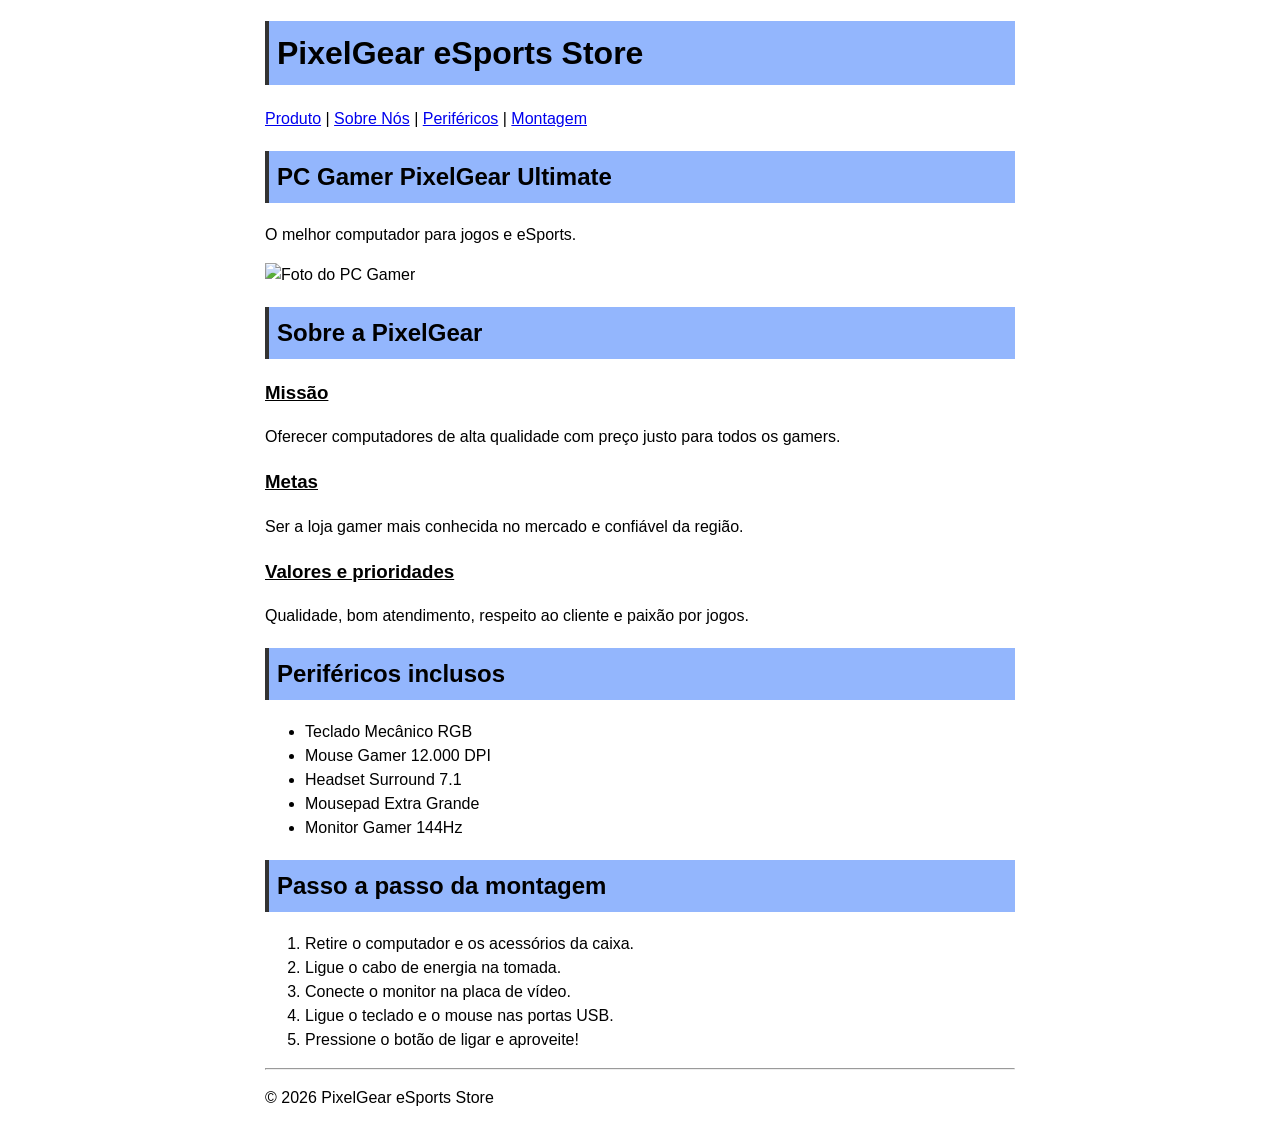
==== atividades/S4_AT2.2_R4_LIMA/index.html @ b19cced8 "Hypertext Markup Language - PixelGear eSports Store" ====
<!DOCTYPE html>
<html lang="pt-BR">
<head>
    <meta charset="UTF-8">
    <meta name="viewport" content="width=device-width, initial-scale=1.0">
    <title>PixelGear eSports Store</title>
    
    <link rel="stylesheet" href="style.css">
</head>
<body>

    <header>
        <h1>PixelGear eSports Store</h1>
        <nav>
            <a href="#produto">Produto</a> |
            <a href="#sobre">Sobre Nós</a> |
            <a href="#perifericos">Periféricos</a> |
            <a href="#montagem">Montagem</a>
        </nav>
    </header>

    <main>
        <section id="produto">
            <h2>PC Gamer PixelGear Ultimate</h2>
            <p>O melhor computador para jogos e eSports.</p>
            
            <img src="images/pcc-gamer.jpg" alt="Foto do PC Gamer" width="300">
        </section>

        <section id="sobre">
            <h2>Sobre a PixelGear</h2>
            
            <article>
                <h3>Missão</h3>
                <p>Oferecer computadores de alta qualidade com preço justo para todos os gamers.</p>
            </article>

            <article>
                <h3>Metas</h3>
                <p>Ser a loja gamer mais conhecida no mercado e confiável da região.</p>
            </article>

            <article>
                <h3>Valores e prioridades</h3>
                <p>Qualidade, bom atendimento, respeito ao cliente e paixão por jogos.</p>
            </article>
        </section>

        <section id="perifericos">
            <h2>Periféricos inclusos</h2>
            <ul>
                <li>Teclado Mecânico RGB</li>
                <li>Mouse Gamer 12.000 DPI</li>
                <li>Headset Surround 7.1</li>
                <li>Mousepad Extra Grande</li>
                <li>Monitor Gamer 144Hz</li>
            </ul>

        </section>
        <section id="montagem">
            <h2>Passo a passo da montagem</h2>
            <ol>
                <li>Retire o computador e os acessórios da caixa.</li>
                <li>Ligue o cabo de energia na tomada.</li>
                <li>Conecte o monitor na placa de vídeo.</li>
                <li>Ligue o teclado e o mouse nas portas USB.</li>
                <li>Pressione o botão de ligar e aproveite!</li>
            </ol>
        </section>
    </main>

    <footer>
        <hr>
        <p>&copy; 2026 PixelGear eSports Store</p>
    </footer>

</body>
</html>
---- atividades/S4_AT2.2_R4_LIMA/style.css ----
body {
    font-family: Arial, sans-serif;
    max-width: 750px;
    margin: 20px auto;
    line-height: 1.5;
    color: #000000;
}

h1, h2 {
    background-color: #93b6fd;
    padding: 8px;
    border-left: 4px solid #333333;
}

h3 {
    text-decoration: underline;
}
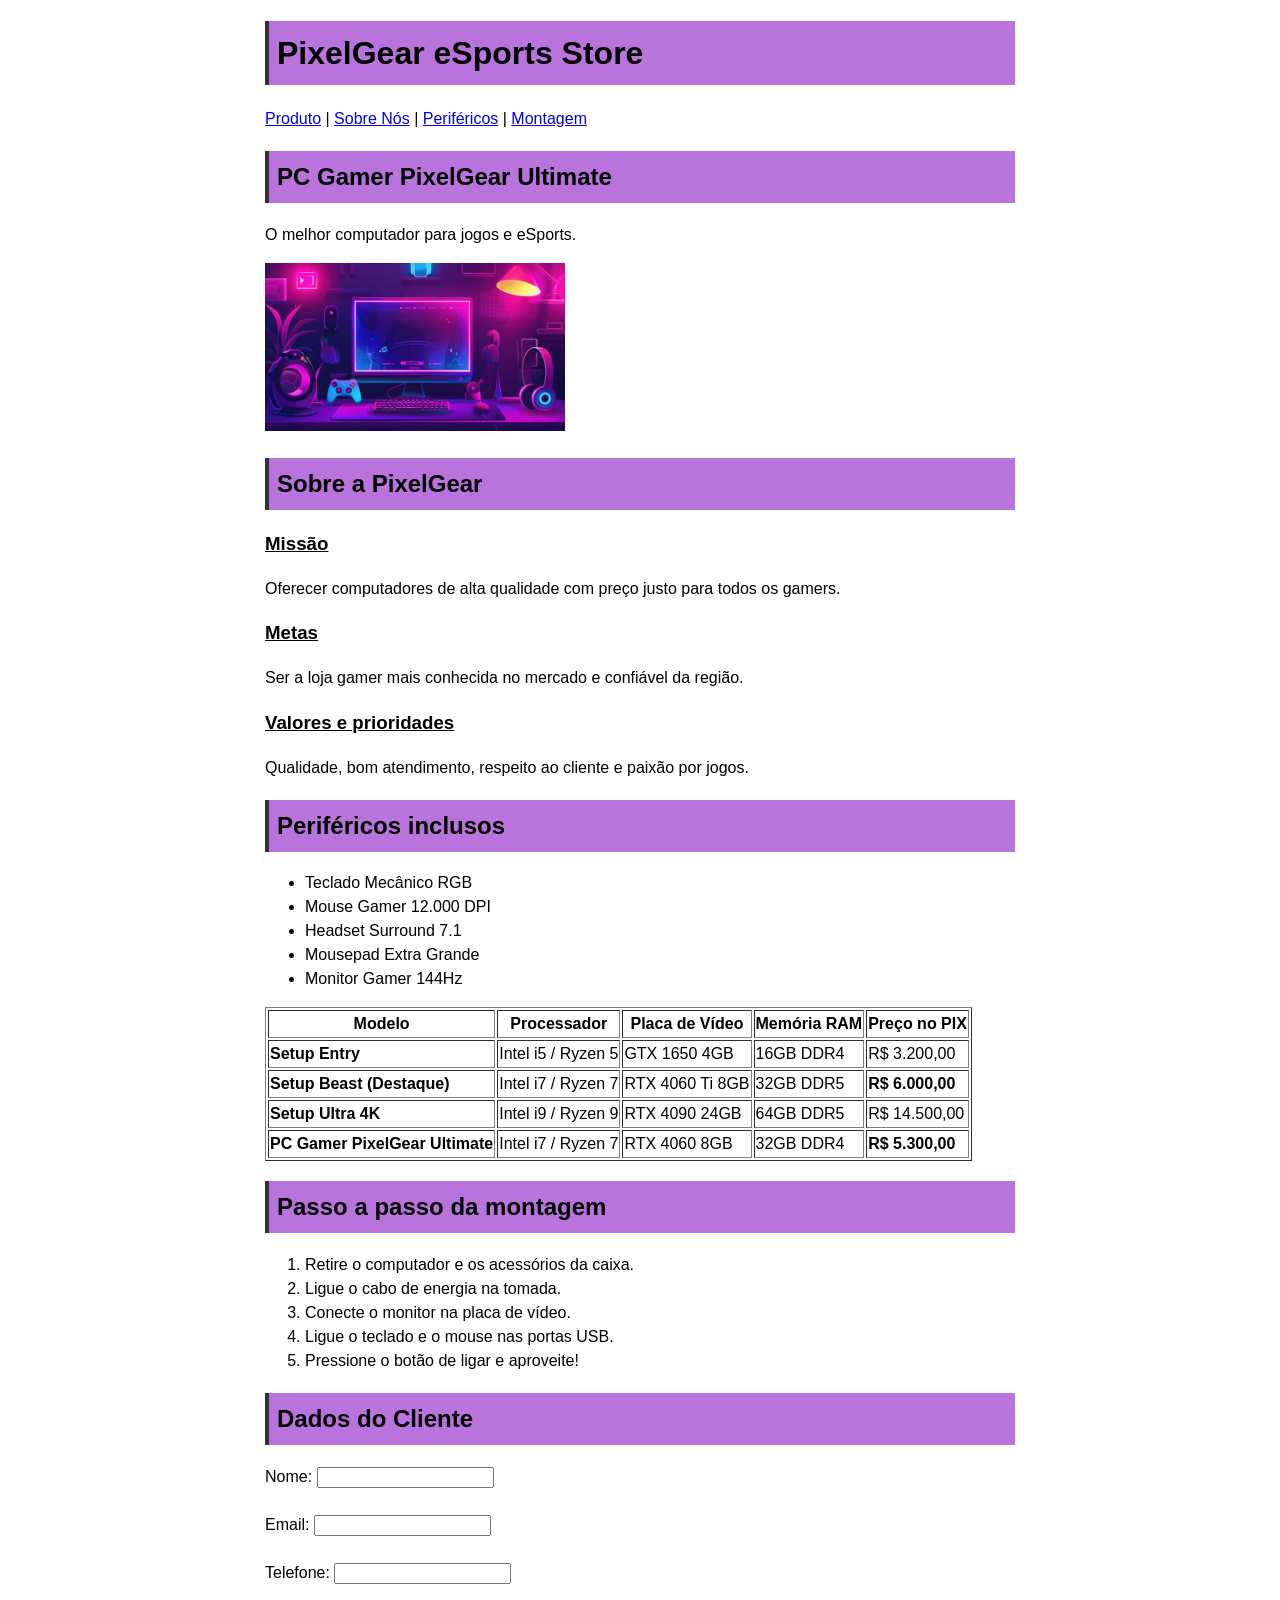
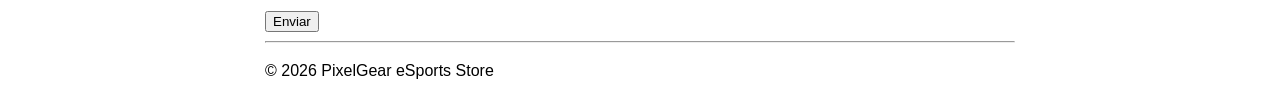
==== commit 9ef494df: "Hypertext Markup Language - PixelGear eSports Store (tabelas)" ====
--- a/atividades/S4_AT2.2_R4_LIMA/index.html
+++ b/atividades/S4_AT2.2_R4_LIMA/index.html
@@ -24,7 +24,9 @@
             <h2>PC Gamer PixelGear Ultimate</h2>
             <p>O melhor computador para jogos e eSports.</p>
             
-            <img src="images/pcc-gamer.jpg" alt="Foto do PC Gamer" width="300">
+ <img src="images/pcc-gameer.jpg" alt="Foto do PC Gamer" width="300">
+
+           
         </section>
 
         <section id="sobre">
@@ -56,6 +58,52 @@
                 <li>Monitor Gamer 144Hz</li>
             </ul>
 
+              <table border="1">
+        <thead>
+            <tr>
+                <th>Modelo</th>
+                <th>Processador</th>
+                <th>Placa de Vídeo</th>
+                <th>Memória RAM</th>
+                <th>Preço no PIX</th>
+            </tr>
+        </thead>
+
+        <tbody>
+            <tr>
+                <td><b>Setup Entry</b></td>
+                <td>Intel i5 / Ryzen 5</td>
+                <td>GTX 1650 4GB</td>
+                <td>16GB DDR4</td>
+                <td>R$ 3.200,00</td>
+            </tr>
+
+            <tr>
+                <td><b>Setup Beast (Destaque)</b></td>
+                <td>Intel i7 / Ryzen 7</td>
+                <td>RTX 4060 Ti 8GB</td>
+                <td>32GB DDR5</td>
+                <td><strong>R$ 6.000,00</strong></td>
+            </tr>
+
+            <tr>
+                <td><b>Setup Ultra 4K</b></td>
+                <td>Intel i9 / Ryzen 9</td>
+                <td>RTX 4090 24GB</td>
+                <td>64GB DDR5</td>
+                <td>R$ 14.500,00</td>
+            </tr>
+
+            <tr>
+                <td><b>PC Gamer PixelGear Ultimate</b></td>
+                <td>Intel i7 / Ryzen 7</td>
+                <td>RTX 4060 8GB</td>
+                <td>32GB DDR4</td>
+                <td><strong>R$ 5.300,00</strong></td>
+            </tr>
+        </tbody>
+    </table>
+
         </section>
         <section id="montagem">
             <h2>Passo a passo da montagem</h2>
@@ -69,6 +117,29 @@
         </section>
     </main>
 
+<!DOCTYPE html>
+<html lang="pt-BR">
+<head>
+    <meta charset="UTF-8">
+    <title>Dados do cliente</title>
+</head>
+<body>
+    <h2>Dados do Cliente</h2>
+    <form>
+        <label for="nome">Nome:</label>
+        <input type="text" id="nome" name="nome" required><br><br>
+
+        <label for="email">Email:</label>
+        <input type="email" id="email" name="email" required><br><br>
+
+        <label for="telefone">Telefone:</label>
+        <input type="tel" id="telefone" name="telefone" required><br><br>
+
+        <input type="submit" value="Enviar">
+    </form>
+</body>
+</html>
+
     <footer>
         <hr>
         <p>&copy; 2026 PixelGear eSports Store</p>
--- a/atividades/S4_AT2.2_R4_LIMA/style.css
+++ b/atividades/S4_AT2.2_R4_LIMA/style.css
@@ -7,7 +7,7 @@
 }
 
 h1, h2 {
-    background-color: #93b6fd;
+    background-color: #b874dc;
     padding: 8px;
     border-left: 4px solid #333333;
 }
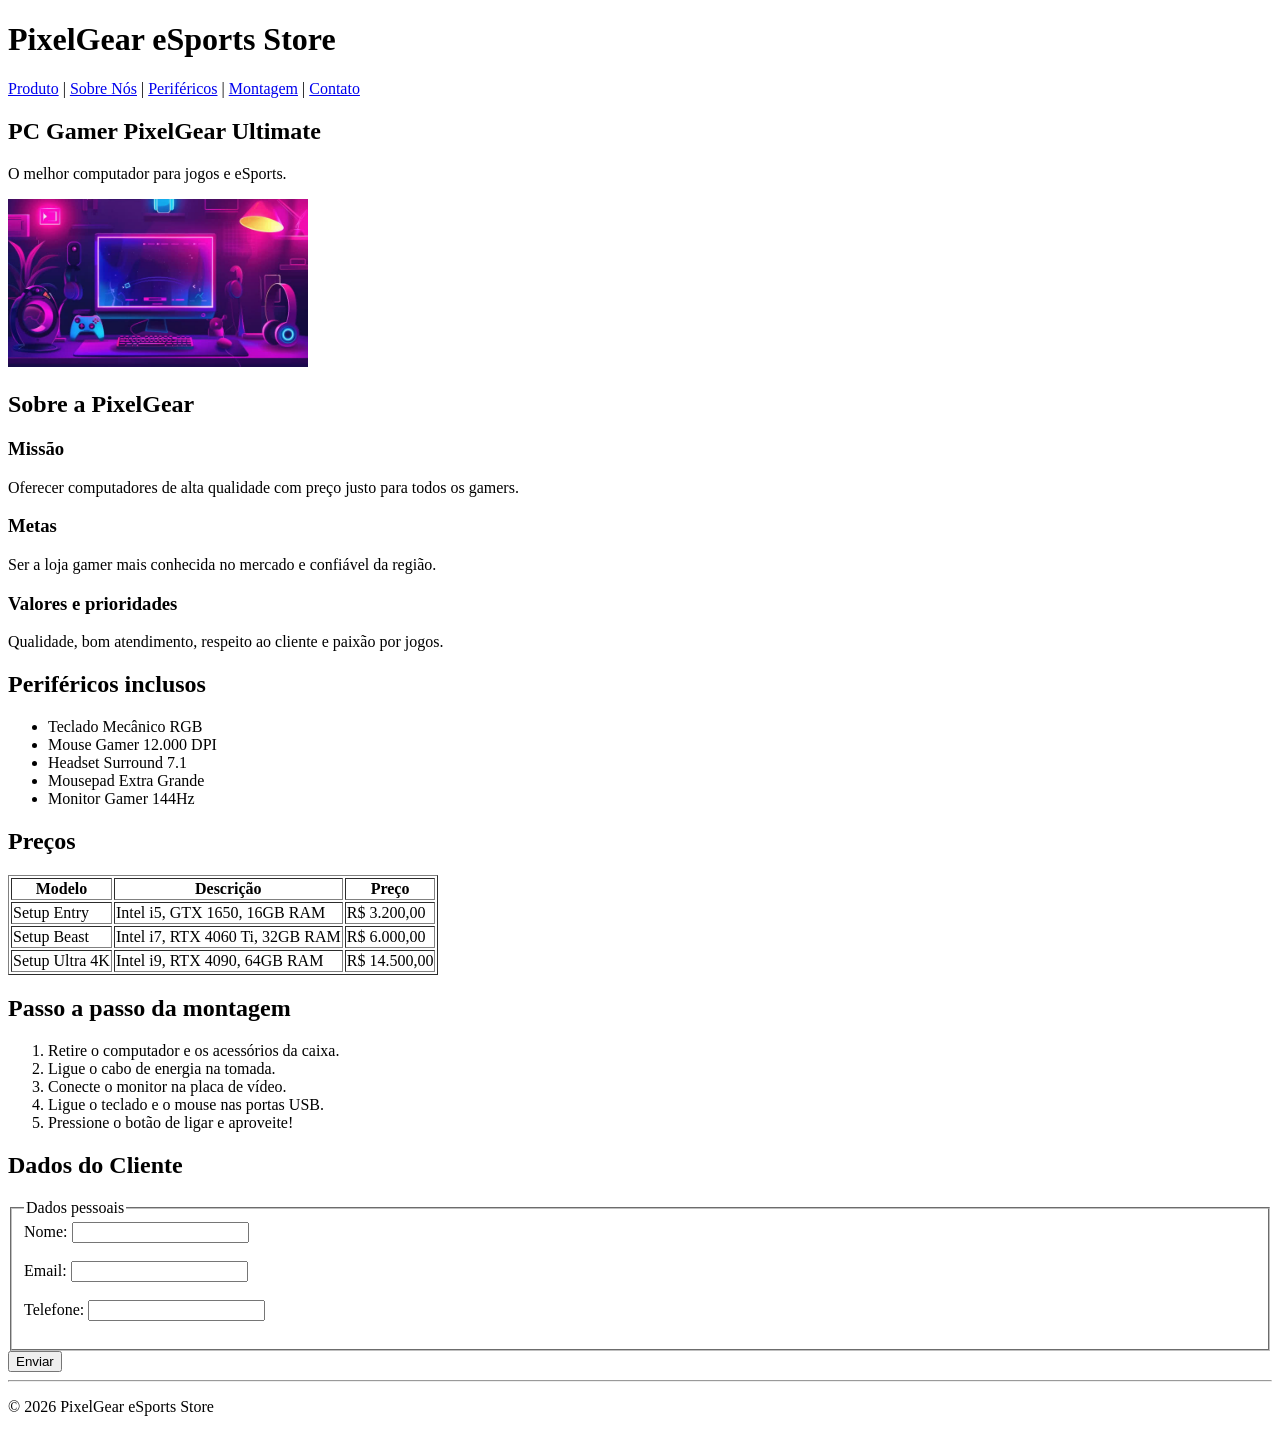
==== commit c1db2560: "Hypertext Markup Language - PixelGear eSports Store (tabelas)" ====
--- a/atividades/S4_AT2.2_R4_LIMA/index.html
+++ b/atividades/S4_AT2.2_R4_LIMA/index.html
@@ -4,34 +4,33 @@
     <meta charset="UTF-8">
     <meta name="viewport" content="width=device-width, initial-scale=1.0">
     <title>PixelGear eSports Store</title>
-    
-    <link rel="stylesheet" href="style.css">
 </head>
 <body>
 
+    <!-- Cabeçalho da página com nome da loja e navegação principal -->
     <header>
         <h1>PixelGear eSports Store</h1>
         <nav>
             <a href="#produto">Produto</a> |
             <a href="#sobre">Sobre Nós</a> |
             <a href="#perifericos">Periféricos</a> |
-            <a href="#montagem">Montagem</a>
+            <a href="#montagem">Montagem</a> |
+            <a href="#contato">Contato</a>
         </nav>
     </header>
 
     <main>
+        <!-- Seção principal do produto em destaque -->
         <section id="produto">
             <h2>PC Gamer PixelGear Ultimate</h2>
             <p>O melhor computador para jogos e eSports.</p>
-            
- <img src="images/pcc-gameer.jpg" alt="Foto do PC Gamer" width="300">
-
-           
+            <img src="images/pcc-gameer.jpg" alt="Foto do PC Gamer PixelGear" width="300">
         </section>
 
+        <!-- Seção com a apresentação da loja -->
         <section id="sobre">
             <h2>Sobre a PixelGear</h2>
-            
+
             <article>
                 <h3>Missão</h3>
                 <p>Oferecer computadores de alta qualidade com preço justo para todos os gamers.</p>
@@ -48,6 +47,7 @@
             </article>
         </section>
 
+        <!-- Seção com lista de periféricos inclusos e tabela de preços -->
         <section id="perifericos">
             <h2>Periféricos inclusos</h2>
             <ul>
@@ -58,53 +58,32 @@
                 <li>Monitor Gamer 144Hz</li>
             </ul>
 
-              <table border="1">
-        <thead>
-            <tr>
-                <th>Modelo</th>
-                <th>Processador</th>
-                <th>Placa de Vídeo</th>
-                <th>Memória RAM</th>
-                <th>Preço no PIX</th>
-            </tr>
-        </thead>
+            <h2>Preços</h2>
+            <table border="1">
+                <tr>
+                    <th>Modelo</th>
+                    <th>Descrição</th>
+                    <th>Preço</th>
+                </tr>
+                <tr>
+                    <td>Setup Entry</td>
+                    <td>Intel i5, GTX 1650, 16GB RAM</td>
+                    <td>R$ 3.200,00</td>
+                </tr>
+                <tr>
+                    <td>Setup Beast</td>
+                    <td>Intel i7, RTX 4060 Ti, 32GB RAM</td>
+                    <td>R$ 6.000,00</td>
+                </tr>
+                <tr>
+                    <td>Setup Ultra 4K</td>
+                    <td>Intel i9, RTX 4090, 64GB RAM</td>
+                    <td>R$ 14.500,00</td>
+                </tr>
+            </table>
+        </section>
 
-        <tbody>
-            <tr>
-                <td><b>Setup Entry</b></td>
-                <td>Intel i5 / Ryzen 5</td>
-                <td>GTX 1650 4GB</td>
-                <td>16GB DDR4</td>
-                <td>R$ 3.200,00</td>
-            </tr>
-
-            <tr>
-                <td><b>Setup Beast (Destaque)</b></td>
-                <td>Intel i7 / Ryzen 7</td>
-                <td>RTX 4060 Ti 8GB</td>
-                <td>32GB DDR5</td>
-                <td><strong>R$ 6.000,00</strong></td>
-            </tr>
-
-            <tr>
-                <td><b>Setup Ultra 4K</b></td>
-                <td>Intel i9 / Ryzen 9</td>
-                <td>RTX 4090 24GB</td>
-                <td>64GB DDR5</td>
-                <td>R$ 14.500,00</td>
-            </tr>
-
-            <tr>
-                <td><b>PC Gamer PixelGear Ultimate</b></td>
-                <td>Intel i7 / Ryzen 7</td>
-                <td>RTX 4060 8GB</td>
-                <td>32GB DDR4</td>
-                <td><strong>R$ 5.300,00</strong></td>
-            </tr>
-        </tbody>
-    </table>
-
-        </section>
+        <!-- Seção com instruções de montagem do computador -->
         <section id="montagem">
             <h2>Passo a passo da montagem</h2>
             <ol>
@@ -115,31 +94,30 @@
                 <li>Pressione o botão de ligar e aproveite!</li>
             </ol>
         </section>
+
+        <!-- Formulário para coleta de dados do cliente -->
+        <section id="contato">
+            <h2>Dados do Cliente</h2>
+            <form>
+                <fieldset>
+                    <legend>Dados pessoais</legend>
+
+                    <label for="nome">Nome:</label>
+                    <input type="text" id="nome" name="nome" required><br><br>
+
+                    <label for="email">Email:</label>
+                    <input type="email" id="email" name="email" required><br><br>
+
+                    <label for="telefone">Telefone:</label>
+                    <input type="tel" id="telefone" name="telefone" required><br><br>
+                </fieldset>
+
+                <button type="submit">Enviar</button>
+            </form>
+        </section>
     </main>
 
-<!DOCTYPE html>
-<html lang="pt-BR">
-<head>
-    <meta charset="UTF-8">
-    <title>Dados do cliente</title>
-</head>
-<body>
-    <h2>Dados do Cliente</h2>
-    <form>
-        <label for="nome">Nome:</label>
-        <input type="text" id="nome" name="nome" required><br><br>
-
-        <label for="email">Email:</label>
-        <input type="email" id="email" name="email" required><br><br>
-
-        <label for="telefone">Telefone:</label>
-        <input type="tel" id="telefone" name="telefone" required><br><br>
-
-        <input type="submit" value="Enviar">
-    </form>
-</body>
-</html>
-
+    <!-- Rodapé da página -->
     <footer>
         <hr>
         <p>&copy; 2026 PixelGear eSports Store</p>
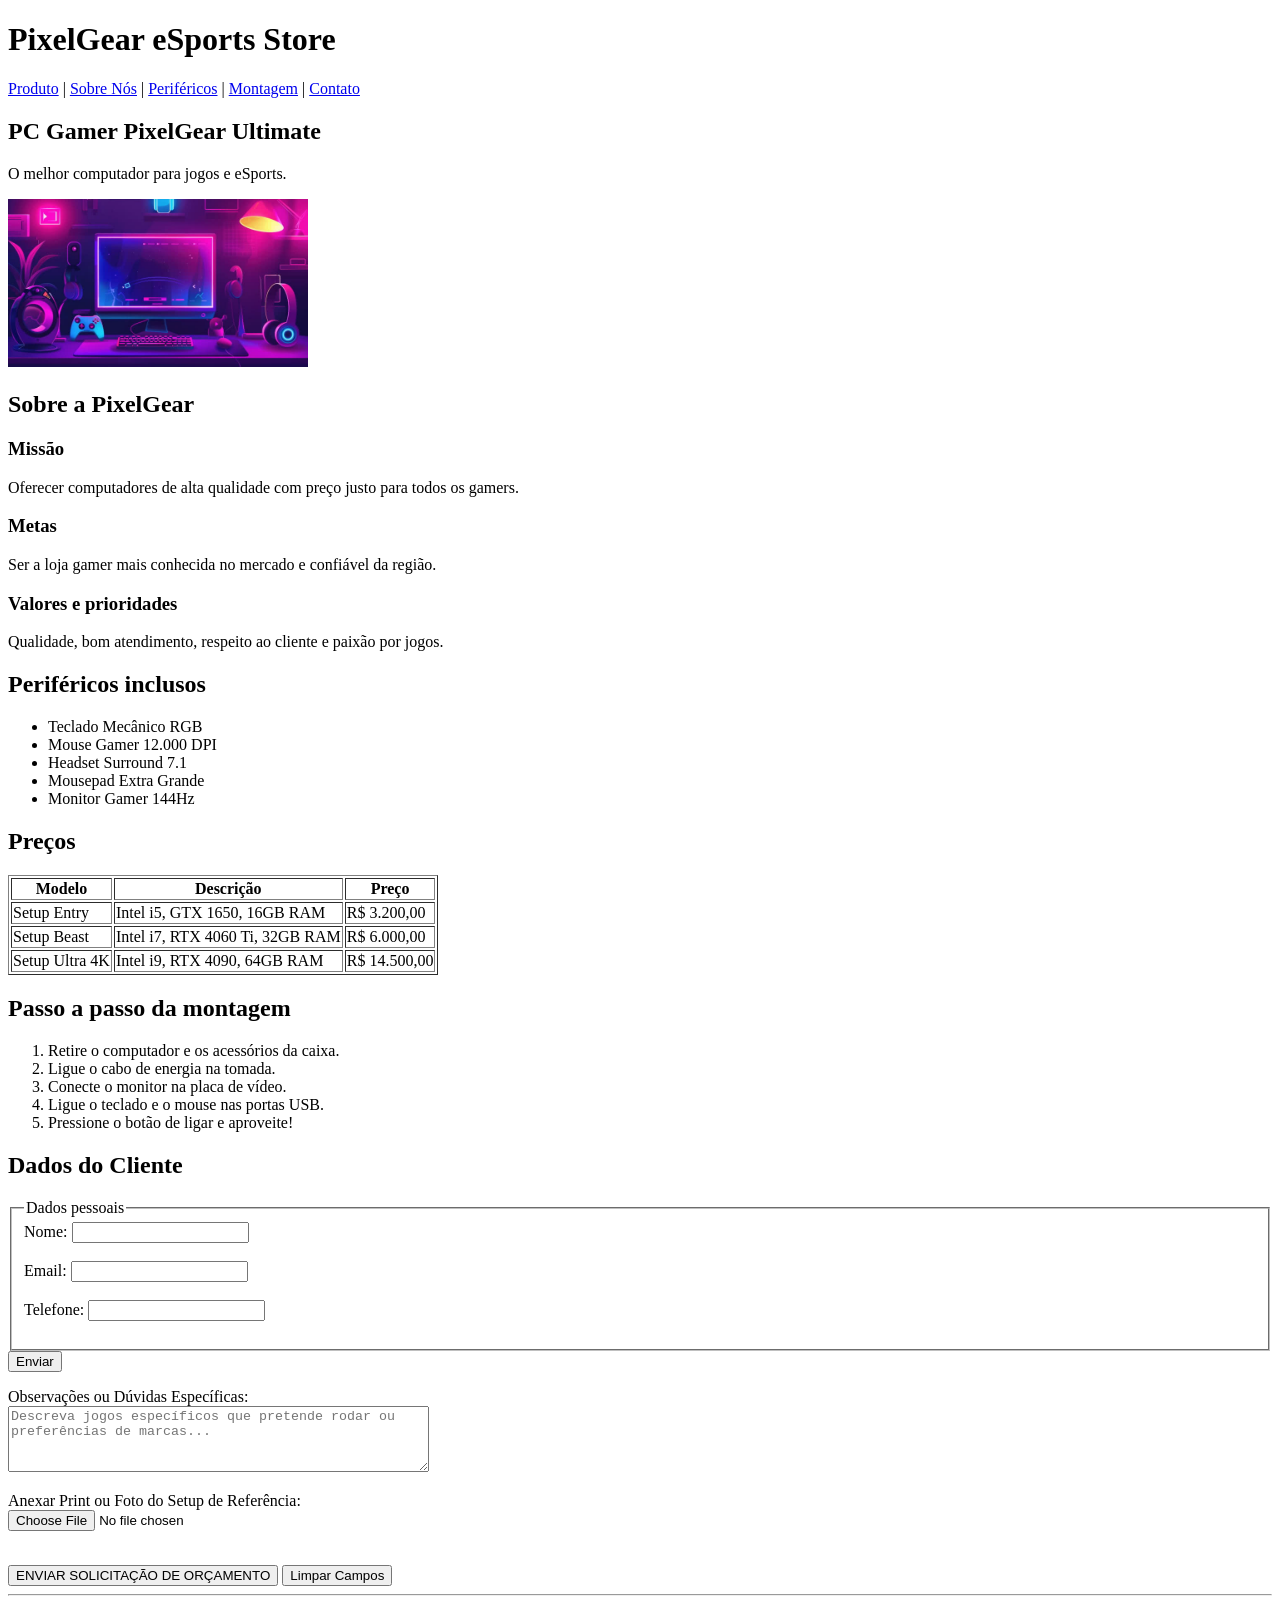
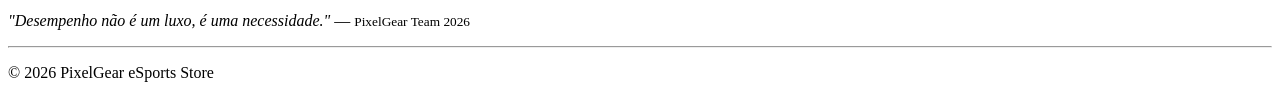
==== commit 5034f5c3: "Hypertext Markup Language - PixelGear eSports Store (tabelas)" ====
--- a/atividades/S4_AT2.2_R4_LIMA/index.html
+++ b/atividades/S4_AT2.2_R4_LIMA/index.html
@@ -7,7 +7,7 @@
 </head>
 <body>
 
-    <!-- Cabeçalho da página com nome da loja e navegação principal -->
+    <!-- cabeçalho da página com nome da loja e navegação principal -->
     <header>
         <h1>PixelGear eSports Store</h1>
         <nav>
@@ -20,14 +20,16 @@
     </header>
 
     <main>
-        <!-- Seção principal do produto em destaque -->
+        <!-- a página começa aqui, dentro do conteúdo principal -->
+
+        <!-- seção do produto principal que está sendo vendido -->
         <section id="produto">
             <h2>PC Gamer PixelGear Ultimate</h2>
             <p>O melhor computador para jogos e eSports.</p>
             <img src="images/pcc-gameer.jpg" alt="Foto do PC Gamer PixelGear" width="300">
         </section>
 
-        <!-- Seção com a apresentação da loja -->
+        <!-- seção sobre a loja e sua missão, metas e valores -->
         <section id="sobre">
             <h2>Sobre a PixelGear</h2>
 
@@ -47,7 +49,7 @@
             </article>
         </section>
 
-        <!-- Seção com lista de periféricos inclusos e tabela de preços -->
+        <!-- lista dos periféricos que vêm junto com o computador -->
         <section id="perifericos">
             <h2>Periféricos inclusos</h2>
             <ul>
@@ -58,6 +60,7 @@
                 <li>Monitor Gamer 144Hz</li>
             </ul>
 
+            <!-- tabela com os modelos de PCs e seus preços -->
             <h2>Preços</h2>
             <table border="1">
                 <tr>
@@ -83,7 +86,7 @@
             </table>
         </section>
 
-        <!-- Seção com instruções de montagem do computador -->
+        <!-- instruções do passo a passo para montar e ligar o PC -->
         <section id="montagem">
             <h2>Passo a passo da montagem</h2>
             <ol>
@@ -95,10 +98,11 @@
             </ol>
         </section>
 
-        <!-- Formulário para coleta de dados do cliente -->
+        <!-- formulário para coletar os dados do cliente -->
         <section id="contato">
             <h2>Dados do Cliente</h2>
             <form>
+                <!-- agrupa os dados pessoais em um bloco visual -->
                 <fieldset>
                     <legend>Dados pessoais</legend>
 
@@ -112,13 +116,37 @@
                     <input type="tel" id="telefone" name="telefone" required><br><br>
                 </fieldset>
 
+                <!-- botão para enviar o formulário -->
                 <button type="submit">Enviar</button>
             </form>
         </section>
     </main>
 
-    <!-- Rodapé da página -->
-    <footer>
+</body>
+
+   <p>
+                <label for="observacoes">Observações ou Dúvidas Específicas:</label><br>
+                <textarea id="observacoes" name="observacoes" rows="4" cols="50" placeholder="Descreva jogos específicos que pretende rodar ou preferências de marcas..."></textarea>
+            </p>
+
+            <p>
+                <label for="foto_referencia">Anexar Print ou Foto do Setup de Referência:</label><br>
+                <input type="file" id="foto_referencia" name="foto_referencia" accept="image/*">
+            </p>
+        </fieldset>
+
+        <br>
+
+        <button type="submit">ENVIAR SOLICITAÇÃO DE ORÇAMENTO</button>
+        <button type="reset">Limpar Campos</button>
+
+    </form>
+
+    <hr>
+
+    <!-- rodapé -->
+    <p><i>"Desempenho não é um luxo, é uma necessidade."</i> — <small>PixelGear Team 2026</small></p>
+     <footer>
         <hr>
         <p>&copy; 2026 PixelGear eSports Store</p>
     </footer>
